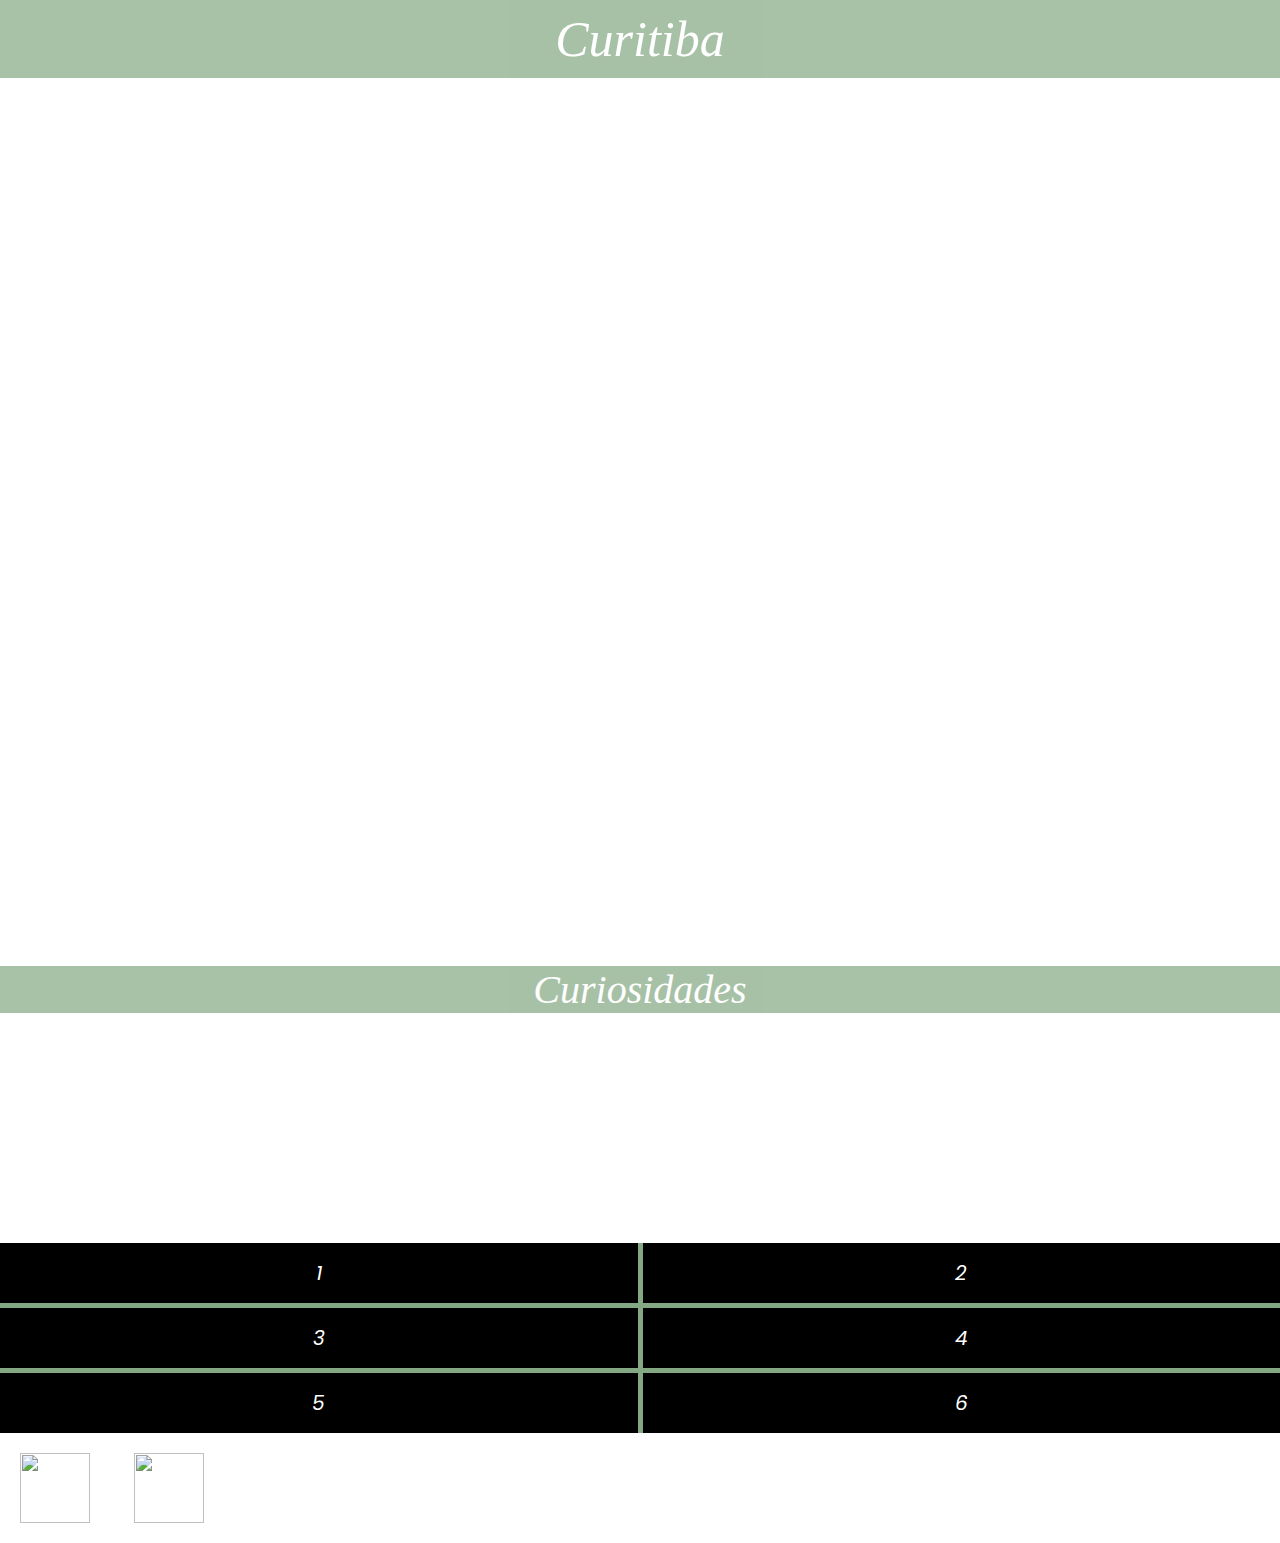
==== front-end/Checkpoint/index.html @ 8403a48d "divs" ====
<!DOCTYPE html>    
<html>
<head>
    <meta charset="utf-8">
    <meta http-equiv="X-UA-Compatible" content="IE=edge">
    <meta name="viewport" content="width=device-width, initial-scale">
    <link rel="stylesheet" href="style.css" type="text/css">
    <title>Cidade de Curitiba</title>
</head>
<body id="corpo">
<header>
<h1 id="titulo">Curitiba</h1>
<p id="texto">Curitiba é a capital do estado do <strong>Paraná</strong>, na região sul do Brasil.
    O <strong>Jardim Botânico</strong> de Curitiba é um dos principais pontos turísticos da cidade,
    com aproximadamente de 400 mil exsicatas – plantas secas preparadas para coleção botânica
     – além de coleção de amostras de madeiras e frutos. e no parque funciona um centro de 
     pesquisa da flora do Paraná e do Brasil.
    </p>
</header>

<main id="principal">
    <iframe id="video" width="1280" height="720" src="https://www.youtube.com/embed/-FssZdJ-VU8" title="YouTube video player" frameborder="0" allow="accelerometer; autoplay; clipboard-write; encrypted-media; gyroscope; picture-in-picture" allowfullscreen></iframe>

    
    <h2 class="subtitulo">Curiosidades</h2>
    <ul class="lista">
        <li>Antes de seu nome oficial, a cidade era chamada Vila de Nossa Senhora da Luz dos Pinhais;</li>
        <li>Curitiba é uma palavra de origem Guarani: “kur yt yba” quer dizer “lugar cheio de pinheiros” no idioma indígena;</li>
        <li>A Universidade Federal do Paraná (UFPR) foi a primeira universidade do Brasil, com funcionamento ininterrupto desde 1912;</li>
        <li>Curitiba também lidera o ranking das capitais brasileiras com maior número de bibliotecas públicas por habitante</li>
    </ul>


<div class="grid-container">
<div class="grid-item">1</div>
<div class="grid-item">2</div>
<div class="grid-item">3</div>
<div class="grid-item">4</div>
<div class="grid-item">5</div>
<div class="grid-item">6</div>
</div>

</main>

<footer>
<a href="https://www.instagram.com/" target="_blank"><img src="https://raw.githubusercontent.com/davidigitalhouse/projeto02/master/img/instagram.png" class="icones"></a>
<a href="https://www.youtube.com/" target="_blank"><img src="https://raw.githubusercontent.com/davidigitalhouse/projeto02/master/img/youtube.png" class="icones"></a>
</footer>
</body>
</html>





<!-- O formulário de cadastro deve ter no mínimo os inputs:
Nome (com no máximo 100 caracteres)
Email 
Telefone (apenas números)
Data de nascimento (data)
Se é maior ou menor de idade (deve ter as duas opções, podendo marcar apenas uma delas).
Um campo que permita que o usuário selecione um ponto de interesse na sua cidade. (De uma lista de no mínimo 3).
Um campo opcional onde o usuário poderá dizer quais seus interesses na cidade: Turista, Residente e Estudante. Note que o usuário pode escolher nenhum ou mais que um.
O formulário deve ter um botão para enviar e um botão para resetar os dados digitados.
O formulário deve ter uma animação onde quando o usuário passa o cursor do mouse sobre o campo e o campo aumenta de tamanho. 
Você tem total liberdade para animar e colorir o seu formulário, então use e abuse da sua criatividade -->
---- front-end/Checkpoint/style.css ----
@import url('https://fonts.googleapis.com/css2?family=Mochiy+Pop+One&display=swap');
@import url('https://fonts.googleapis.com/css2?family=Mochiy+Pop+One&family=Poppins:wght@300&display=swap');

#corpo {
    height: 850px;
    background-image: url('https://amanha.com.br/images/p/11913/b2ap3_large_Vista-do-Jardim-Botnico-em-Curitiba.jpg');
    background-position: center;
    background-repeat: no-repeat;
    background-size: cover;
    background-attachment: fixed;
  }

  #titulo {
    color: white;
    text-align: center;
    font-family: 'Mochiy', cursive;
    font-size: 50px;
    font-style: oblique;
    font-weight: 200;
    background-color: rgb(131, 168, 131);
    padding: 10px;
    background-position: center;
    background-repeat: no-repeat;
    background-size: cover;
    background-attachment: fixed;
    opacity: 0.7;
  }

#texto {
    font-family: 'Poppins';
    padding: 20px;
    text-align:justify;
    font-size: 20px;
    font-style: oblique;
    
}

  html * {
    color: white;
    margin: 0;
    padding: 0;
}

header {
    display: block;
}

#principal {
  font-family: 'Poppins';
    padding: 0;
    text-align: center;
    font-size: 20px;
    font-style: oblique;
    
  
}

.subtitulo {
  color: white;
  background-color: rgb(131, 168, 131);
  text-align: center;
  font-family: 'Mochiy', cursive;
  font-size: 40px;
  font-style: oblique;
  font-weight: 200;
  position:relative;
  background-size: cover;
  opacity: 0.7;
  }

.icones {
  margin: 20px;
  width: 70px;
  height: 70px;
}

.lista {
  text-align: left;
  padding: 40px;
}


.grid-container {
  display: grid;
  grid-template-columns: repeat(2, auto);
  background-color:rgb(131, 168, 131);
  gap: 5px;
}

.grid-item {
  background-color:rgb(0, 0, 0);
  color: #FFF;
  text-align: center;
  padding: 15px;
}
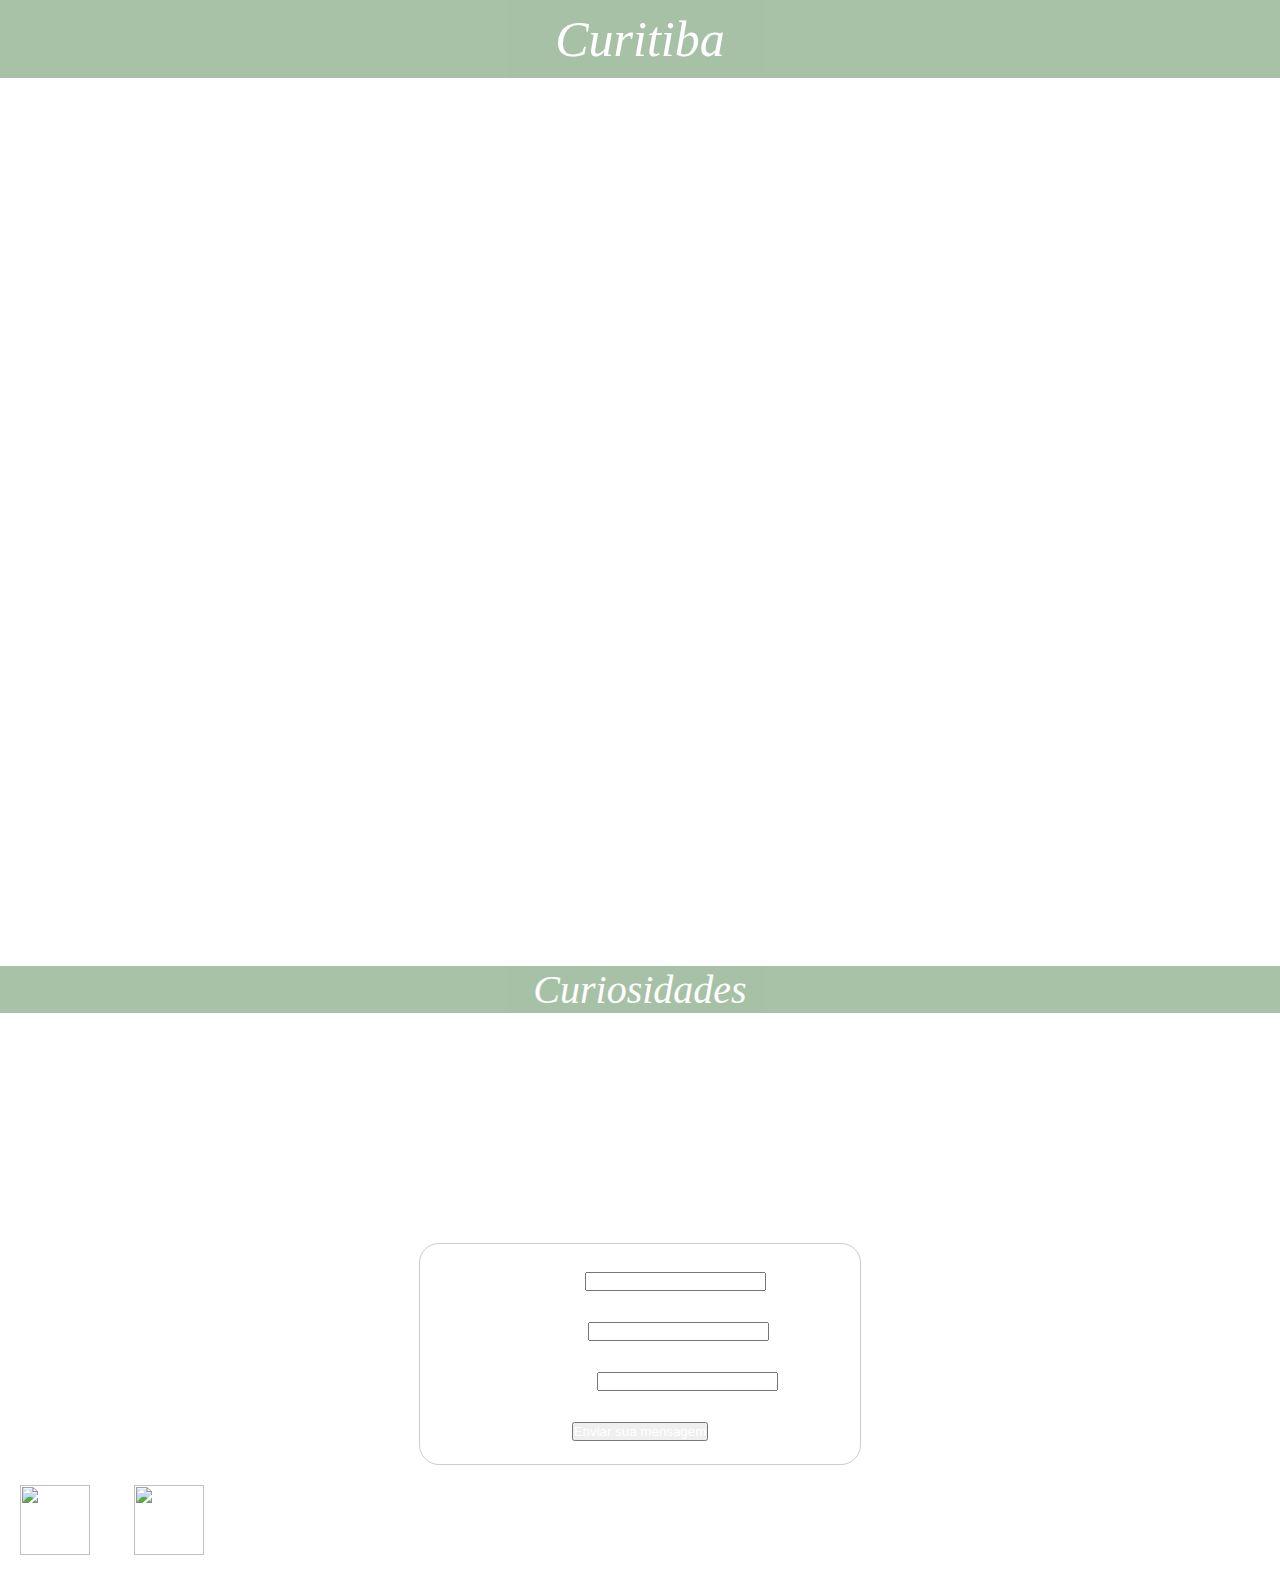
==== commit cff39f38: "forms" ====
--- a/front-end/Checkpoint/index.html
+++ b/front-end/Checkpoint/index.html
@@ -30,21 +30,29 @@
         <li>Curitiba também lidera o ranking das capitais brasileiras com maior número de bibliotecas públicas por habitante</li>
     </ul>
 
-
-<div class="grid-container">
-<div class="grid-item">1</div>
-<div class="grid-item">2</div>
-<div class="grid-item">3</div>
-<div class="grid-item">4</div>
-<div class="grid-item">5</div>
-<div class="grid-item">6</div>
-</div>
+    <form action="/pagina-processa-dados-do-form" method="post">
+        <div>
+            <label for="name">Nome:</label>
+            <input type="text" id="name">
+        </div>
+        <div>
+            <label for="mail">E-mail:</label>
+            <input type="email" id="mail">
+        </div>
+        <div>
+            <label for="tel">Telefone:</label>
+            <input type="tel" id="tel">
+        </div>
+        <div class="button">
+            <button type="submit">Enviar sua mensagem</button>
+        </div>
+    </form>
 
 </main>
 
 <footer>
-<a href="https://www.instagram.com/" target="_blank"><img src="https://raw.githubusercontent.com/davidigitalhouse/projeto02/master/img/instagram.png" class="icones"></a>
-<a href="https://www.youtube.com/" target="_blank"><img src="https://raw.githubusercontent.com/davidigitalhouse/projeto02/master/img/youtube.png" class="icones"></a>
+<a class="footer" href="https://www.instagram.com/" target="_blank"><img src="https://raw.githubusercontent.com/davidigitalhouse/projeto02/master/img/instagram.png" class="icones"></a>
+<a class="footer" href="https://www.youtube.com/" target="_blank"><img src="https://raw.githubusercontent.com/davidigitalhouse/projeto02/master/img/youtube.png" class="icones"></a>
 </footer>
 </body>
 </html>
@@ -59,8 +67,12 @@
 Telefone (apenas números)
 Data de nascimento (data)
 Se é maior ou menor de idade (deve ter as duas opções, podendo marcar apenas uma delas).
-Um campo que permita que o usuário selecione um ponto de interesse na sua cidade. (De uma lista de no mínimo 3).
-Um campo opcional onde o usuário poderá dizer quais seus interesses na cidade: Turista, Residente e Estudante. Note que o usuário pode escolher nenhum ou mais que um.
+Um campo que permita que o usuário selecione um ponto de interesse na sua cidade. 
+(De uma lista de no mínimo 3).
+Um campo opcional onde o usuário poderá dizer quais seus interesses na cidade: Turista,
+ Residente e Estudante. Note que o usuário pode escolher nenhum ou mais que um.
 O formulário deve ter um botão para enviar e um botão para resetar os dados digitados.
-O formulário deve ter uma animação onde quando o usuário passa o cursor do mouse sobre o campo e o campo aumenta de tamanho. 
-Você tem total liberdade para animar e colorir o seu formulário, então use e abuse da sua criatividade -->
+O formulário deve ter uma animação onde quando o usuário passa o cursor do mouse sobre
+ o campo e o campo aumenta de tamanho. 
+Você tem total liberdade para animar e colorir o seu formulário, então use e abuse da 
+sua criatividade -->
--- a/front-end/Checkpoint/style.css
+++ b/front-end/Checkpoint/style.css
@@ -79,17 +79,16 @@
   padding: 40px;
 }
 
-
-.grid-container {
-  display: grid;
-  grid-template-columns: repeat(2, auto);
-  background-color:rgb(131, 168, 131);
-  gap: 5px;
+form {
+  /* Apenas para centralizar o form na página */
+  margin: 0 auto;
+  width: 400px;
+  /* Para ver as bordas do formulário */
+  padding: 1em;
+  border: 1px solid #CCC;
+  border-radius: 1em;
 }
 
-.grid-item {
-  background-color:rgb(0, 0, 0);
-  color: #FFF;
-  text-align: center;
-  padding: 15px;
+form div + div {
+  margin-top: 1em;
 }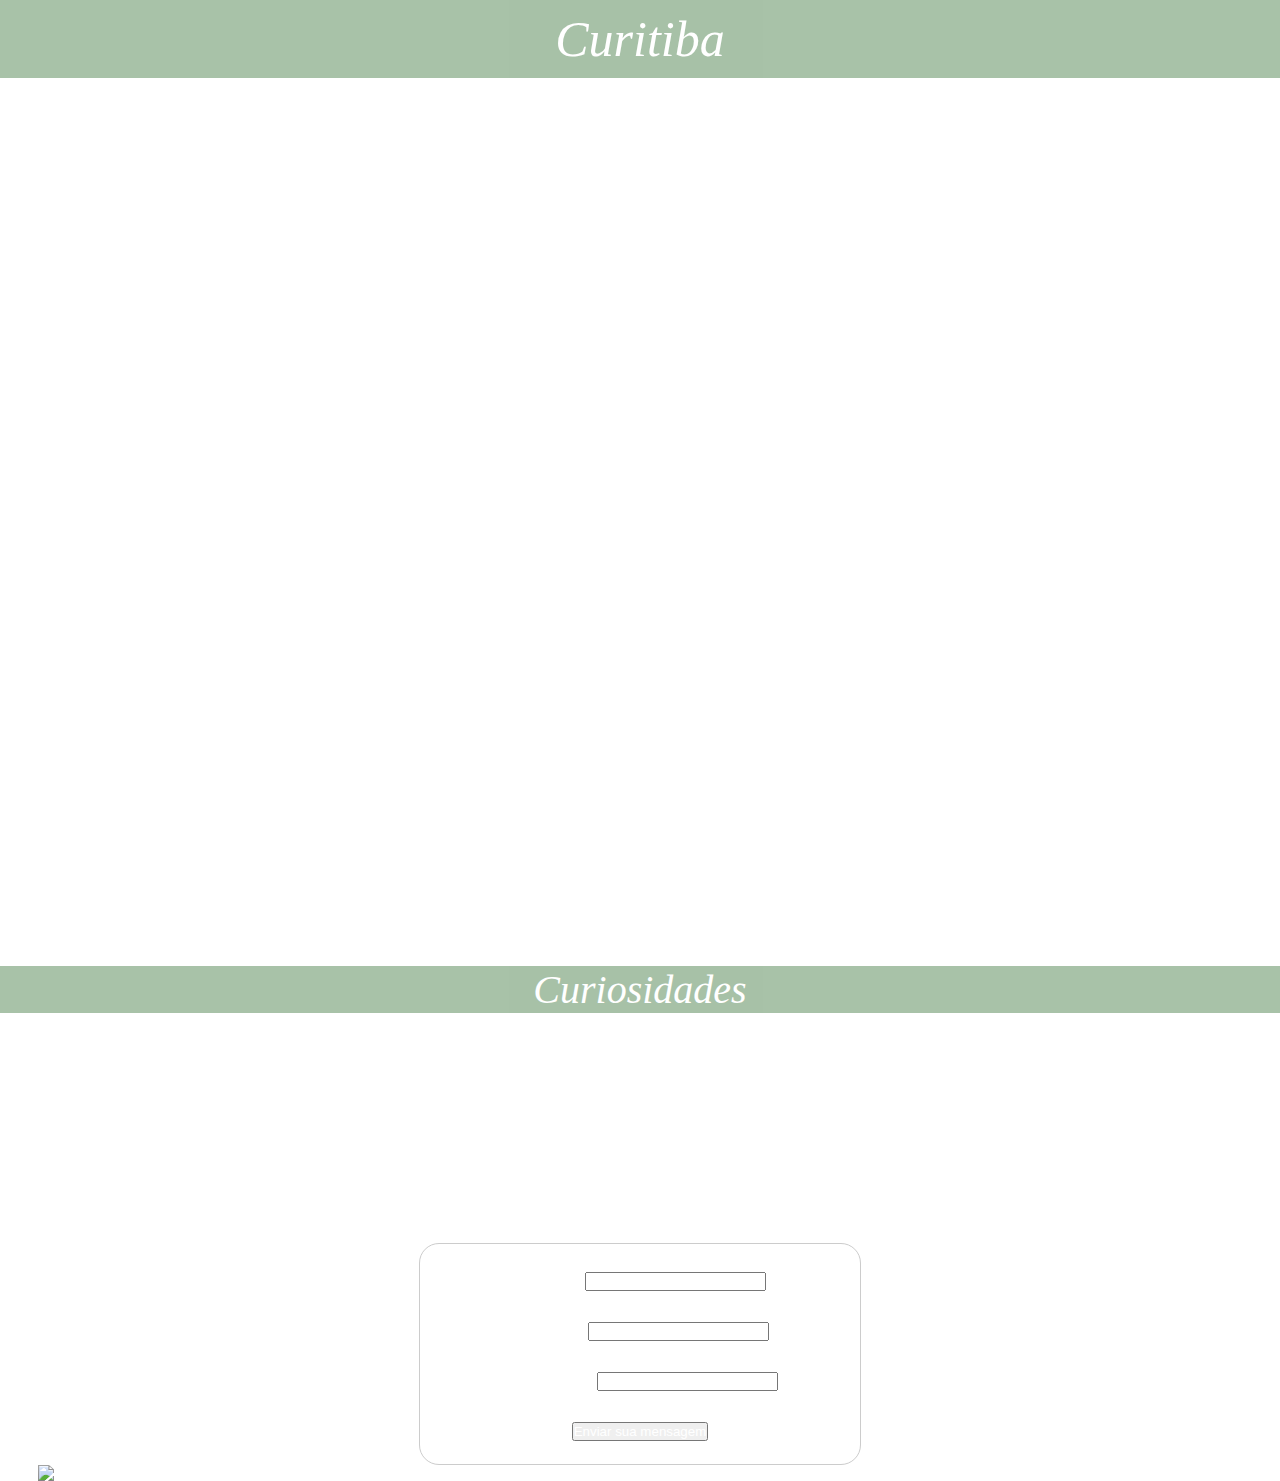
==== commit ae36d251: "argovia" ====
--- a/front-end/Checkpoint/index.html
+++ b/front-end/Checkpoint/index.html
@@ -51,8 +51,10 @@
 </main>
 
 <footer>
+<div class="icones">
 <a class="footer" href="https://www.instagram.com/" target="_blank"><img src="https://raw.githubusercontent.com/davidigitalhouse/projeto02/master/img/instagram.png" class="icones"></a>
 <a class="footer" href="https://www.youtube.com/" target="_blank"><img src="https://raw.githubusercontent.com/davidigitalhouse/projeto02/master/img/youtube.png" class="icones"></a>
+</div>
 </footer>
 </body>
 </html>
--- a/front-end/Checkpoint/style.css
+++ b/front-end/Checkpoint/style.css
@@ -69,9 +69,12 @@
   }
 
 .icones {
-  margin: 20px;
-  width: 70px;
-  height: 70px;
+  text-align: center;
+  width: 75px;
+  justify-content: center;
+  align-items: center;
+  display: flex;
+  flex-direction: row;
 }
 
 .lista {
